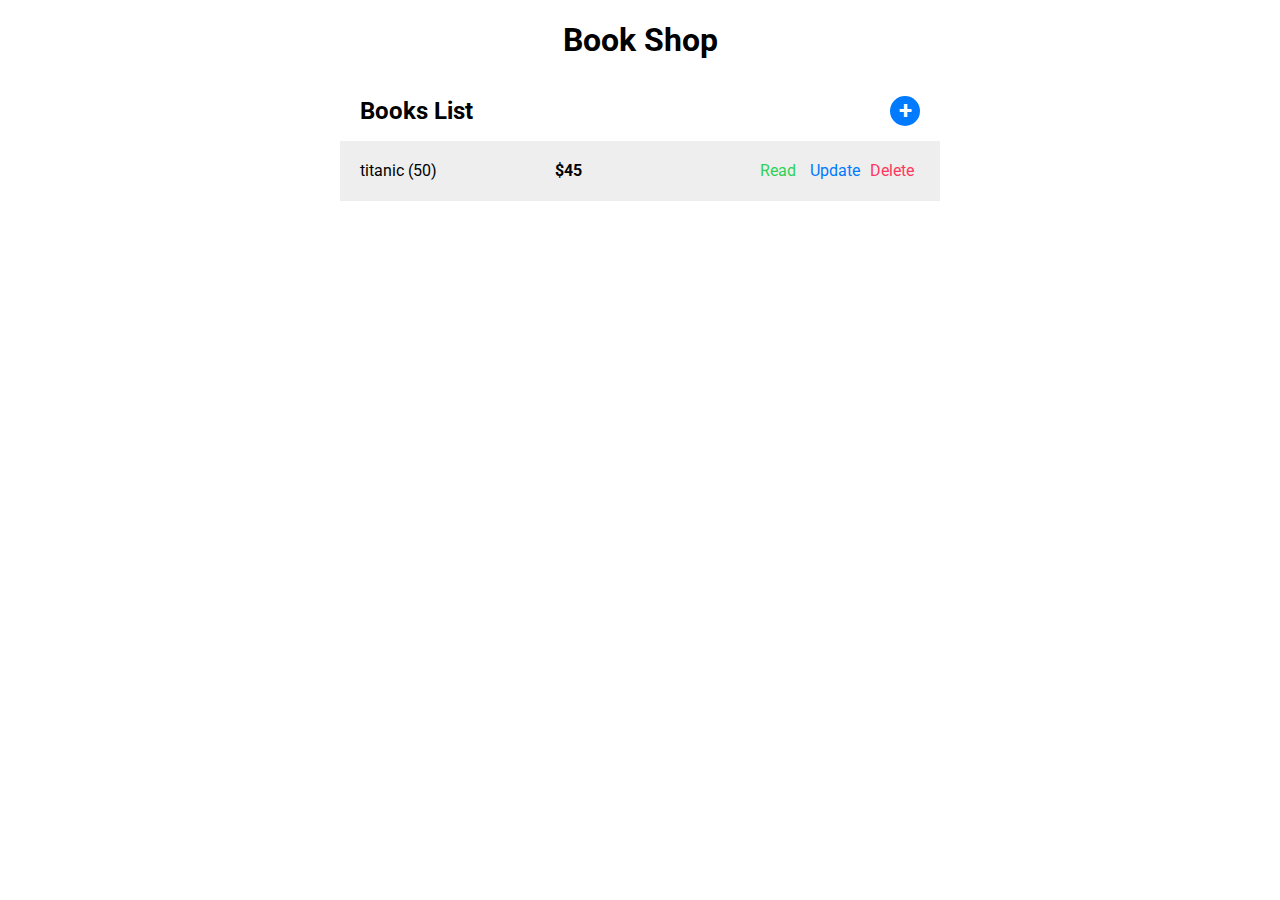
==== index.HTML @ 691c0068 "upload book - shop files" ====
<!DOCTYPE html>
<html lang="en">
<head>
  <meta charset="UTF-8">
  <meta name="viewport" content="width=device-width, initial-scale=1.0">
  <link rel="stylesheet" href="css/main.css">
  <link href="https://fonts.googleapis.com/css2?family=Roboto:wght@300&display=swap" rel="stylesheet">
  <link rel="preconnect" href="https://fonts.gstatic.com">
  <title>Book - shop</title>
</head>
<body onload="init()">
  <h1 class="title"> Book Shop </h1>
  <div class="table-container">
    <div class="header-row row">
      Books List
      <div class="create-new-book" onclick="onAddBook()">+</div>
    </div>
    <div class="table-body">

    </div>
  </div>

  <div class="modal-overlay">
    <div class="modal">
      <!-- <img src="" -->
      <div class="close-modal" onclick="closeModal()">❌</div>
      <h2></h2>
      <div class="rate-count">rating:</div>
      <button class="minus-button rate-button" value="-" onclick="onClickRate(this)"> - </button>
      <button class="plus-button rate-button" value="+" onclick="onClickRate(this)"> + </button>
      <p class="summery"></p>
      <h4></h4>
      <div class="rate">
      </div>
    </div>
  </div>
  <script src="js/util-service.js"></script>
  <script src="js/storage-service.js"></script>
  <script src="js/book-service.js"></script>
  <script src="js/book-controller.js"></script>
</body>
</html>
---- css/main.css ----
*{
  box-sizing: border-box;
}

body {
  font-family: 'Roboto', sans-serif;
}

.title{
  text-align: center;
}

/* table{
  text-align: center;
  margin: 100px auto;
  width: 400px;
} */

/* .books-table {
  border: 1px solid black;
} */

/* .header-row {
  /* background-color: red; */
  /* height: 100px; */
  /* font-weight: bold;
  border-bottom: 1px solid black;
} */

/* .books-table td {
  /* border: 1px solid black; */
  /* width: 100px; */
  /* padding: 0;
  margin: 0; */
/* } */ *

.table-container {
  width: 600px;
  margin: auto;
}

.table-container .row {
  display: flex;
  height: 60px;
  padding: 0 20px;
}

.table-container .row.book-row {
  transition: transform 0.15s ease-in-out;

  /* cursor: pointer; */
}

.table-container .row.book-row .actions {
  display: flex;
  justify-content: space-between;
  width: 170px;
}

.table-container .row.book-row:nth-child(2n) {
  background-color: #fff;
}

.table-container .row.book-row:nth-child(2n+1) {
  background-color: #eee;
}

.table-container .row.book-row:hover {
  transform: scale(1.02) translateY(-5px);
  background-color: #ddd;
}

.table-container .row.header-row {
  align-items: center;
  font-size: 24px;
  font-weight: bold;
  display: flex;
  justify-content: space-between;
}

.table-container .row .cell {
  flex: 1;
  display: flex;
  justify-content: center;
  align-items: center;
}

/* .table-container .header-row div {
  height: 30px;
}

.table-container .header-row div {
  /* text-align: center; */
  /* hei */

.table-container .row .button {
  cursor: pointer;
}

.table-container .row .book-title-cell {
  justify-content: flex-start;
}

.table-container .row .price-cell {
  justify-content: flex-start;
  font-size: 16px;
  font-weight: bold;
}

.table-container .row .delete-button{
  color: rgb(255,55,95);
}

.table-container .row .read-button{
  color: rgb(48,209,88);
}

.table-container .row .update-button{
color: rgb(0,122,255);
}

.create-new-book {
  height: 30px;
  display: flex;
  justify-content: center;
  align-items: center;
  width: 30px;
  background-color: rgb(0,122,255);
  color: white;
  border-radius: 50%;
  transition: transform 0.15s ease-in-out;
}

.create-new-book:hover {
  transform: scale(1.1);
}

.create-new-book:hover{
  cursor: pointer;
}

.summery{
  margin-top: 40px;
  margin-bottom: 80px;
}

.rate-count{
  font-size: 20px;
}

.rate-button{
  width: 30px;
  height: 30px;
  border-radius: 10px;
  border: none;
  margin-bottom: 30px;
  cursor: pointer;
  transition: transform 0.3s;
}

.rate-button:focus{
  outline:none;
}

.rate-button:hover{
  transform: scale(1.2);
}

.plus-button{
  position: absolute;
  right: 85px;
  top: 85px;
}

.minus-button{
  position: absolute;
  left: 85px;
  top: 85px;
}

.modal-overlay {
  position: absolute;
  top: 0;
  left: 0;
  right: 0;
  bottom: 0;
  background-color: rgba(0,0,0,0.5);
  display: flex;
  justify-content: center;
  align-items: center;
  pointer-events: none;
  opacity: 0;
  transition: opacity 0.3s ease-in-out;
}

.modal-overlay.visible {
  opacity: 1;
  pointer-events: all;
}

.modal-overlay .modal {
  padding: 15px;
  /* position: absolute; */
  width: 400px;
  height: 600px;
  /* border: 1px solid black; */
  /* background-color: lightblue; */
  background: white;
  text-align: center;
  position: relative;
  transition: transform 0.6s ease-in-out;
  transform: translateY(20px);
  /* right: 0; */
}

.modal-overlay.visible .modal {
  transform: translateY(0px);
}

.close-modal {
  position: absolute;
  right: 10px;
  top: 10px;
  width: 24px;
  height: 24px;
  cursor: pointer;
}

/* .button{
  transition: transform 0.3s;
  color: black;
  font-size: 18px;
  height: 25px;
  width: 25px;
  text-align: center;
  align-items: center;
  border: none;
  padding: 15px;
  border-radius: 10px;
  background-color: white;
}
.button:hover{
  cursor: pointer;
  transform: scale(1.1);
} */
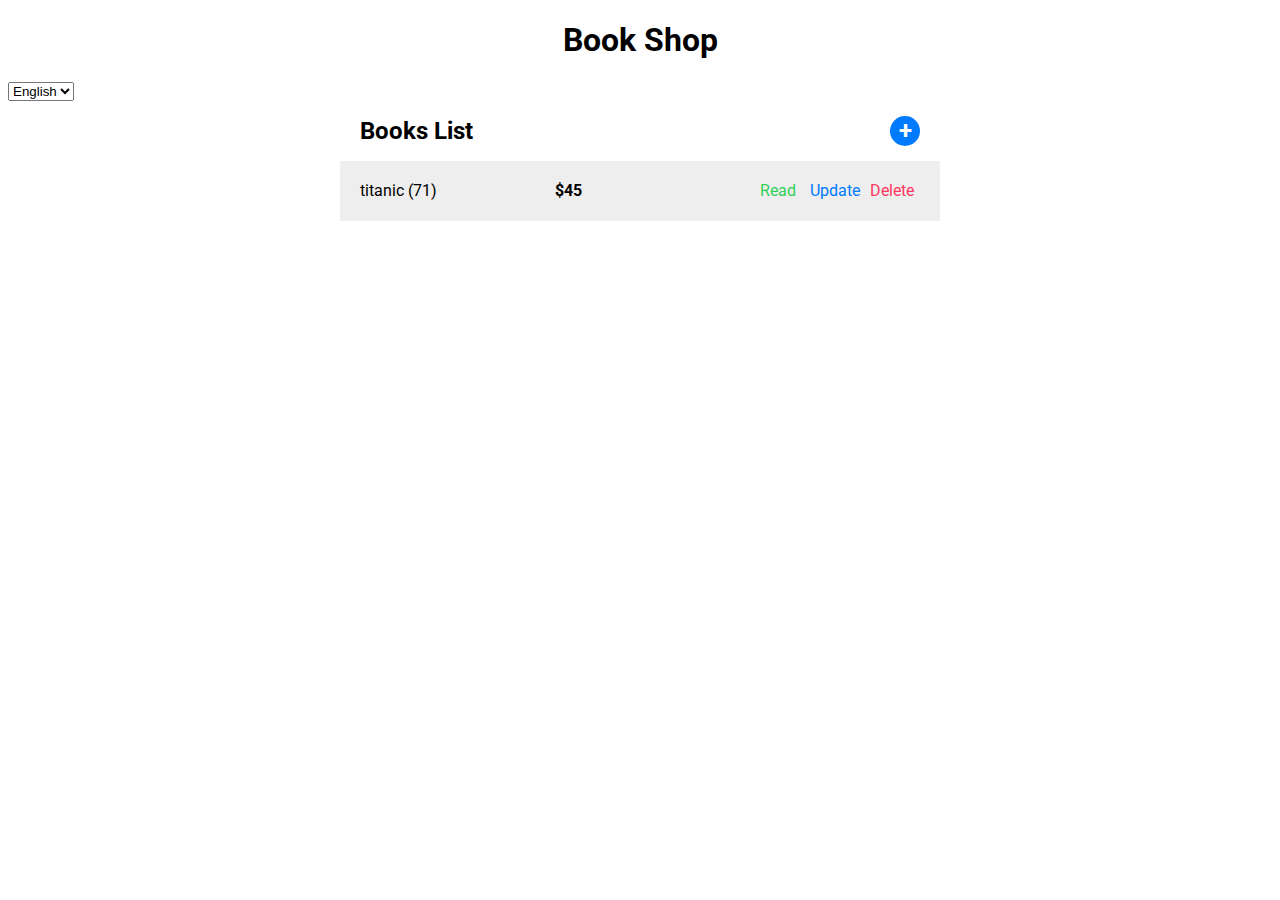
==== commit fd0fbb42: "Create list of items to trans" ====
--- a/index.HTML
+++ b/index.HTML
@@ -9,10 +9,14 @@
   <title>Book - shop</title>
 </head>
 <body onload="init()">
-  <h1 class="title"> Book Shop </h1>
+  <h1 class="title" data-trans="title"> Book Shop </h1>
+   <select onchange="onSetLang(this.value)">
+        <option value="en">English</option>
+        <option value="he">עברית</option>
+    </select>
   <div class="table-container">
     <div class="header-row row">
-      Books List
+      <span data-trans="book-list"> Books List </span>
       <div class="create-new-book" onclick="onAddBook()">+</div>
     </div>
     <div class="table-body">
@@ -25,7 +29,7 @@
       <!-- <img src="" -->
       <div class="close-modal" onclick="closeModal()">❌</div>
       <h2></h2>
-      <div class="rate-count">rating:</div>
+      <div class="rate-count" data-trans="rating">rating:</div>
       <button class="minus-button rate-button" value="-" onclick="onClickRate(this)"> - </button>
       <button class="plus-button rate-button" value="+" onclick="onClickRate(this)"> + </button>
       <p class="summery"></p>
@@ -35,6 +39,7 @@
     </div>
   </div>
   <script src="js/util-service.js"></script>
+  <script src="js/translate-service.js"></script>
   <script src="js/storage-service.js"></script>
   <script src="js/book-service.js"></script>
   <script src="js/book-controller.js"></script>
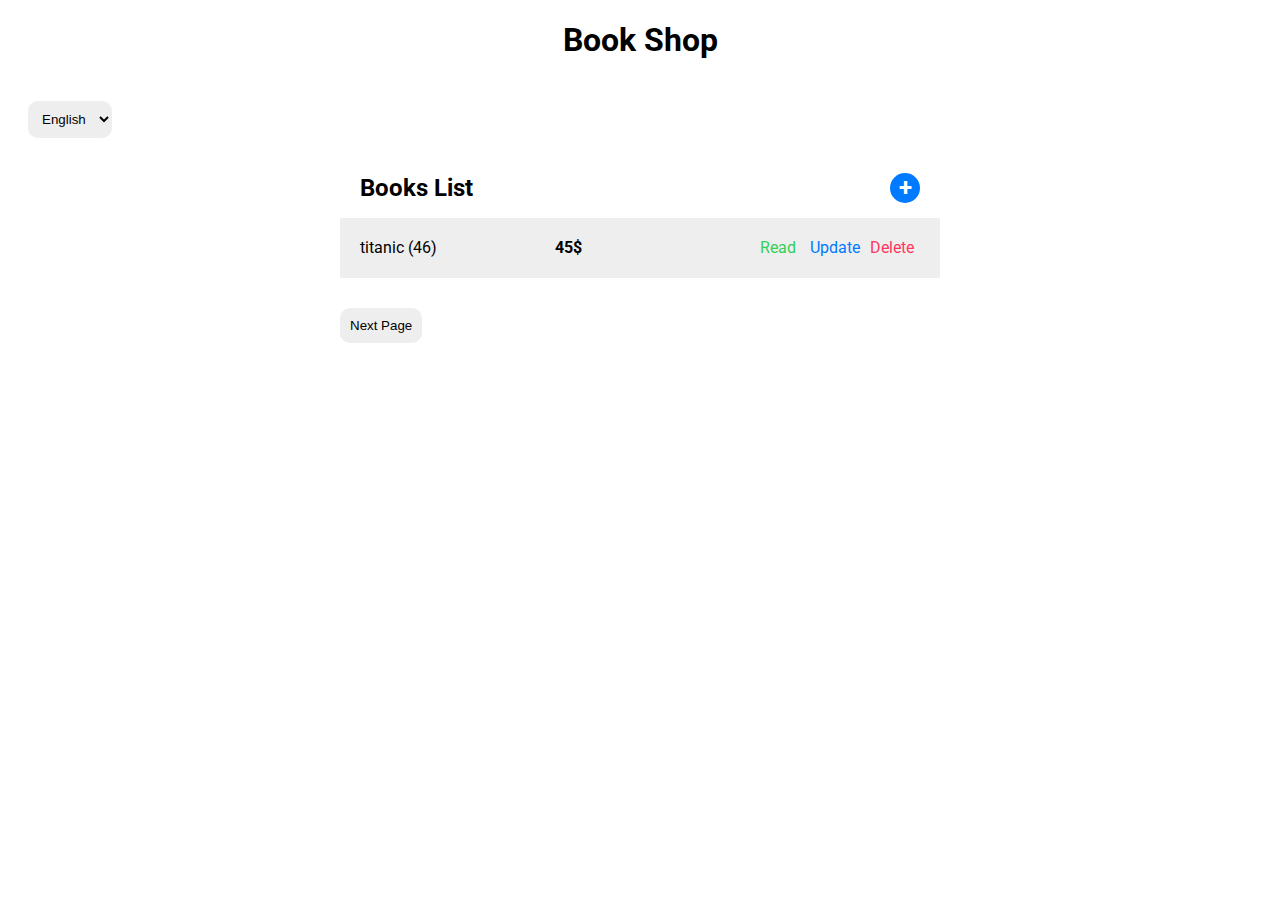
==== commit ac21aa62: "Add page accessible to hebrew and english + add next page button with design" ====
--- a/index.HTML
+++ b/index.HTML
@@ -10,7 +10,7 @@
 </head>
 <body onload="init()">
   <h1 class="title" data-trans="title"> Book Shop </h1>
-   <select onchange="onSetLang(this.value)">
+   <select class="lang-change" onchange="onSetLang(this.value)">
         <option value="en">English</option>
         <option value="he">עברית</option>
     </select>
@@ -22,6 +22,7 @@
     <div class="table-body">
 
     </div>
+    <button class="next-page" data-trans="next-page" onclick="onNextPage()">Next Page</button>
   </div>
 
   <div class="modal-overlay">
--- a/css/main.css
+++ b/css/main.css
@@ -6,33 +6,52 @@
   font-family: 'Roboto', sans-serif;
 }
 
+.rtl{
+  direction: rtl;
+}
+
 .title{
   text-align: center;
 }
 
-/* table{
-  text-align: center;
-  margin: 100px auto;
-  width: 400px;
-} */
-
-/* .books-table {
-  border: 1px solid black;
-} */
-
-/* .header-row {
-  /* background-color: red; */
-  /* height: 100px; */
-  /* font-weight: bold;
-  border-bottom: 1px solid black;
-} */
-
-/* .books-table td {
-  /* border: 1px solid black; */
-  /* width: 100px; */
-  /* padding: 0;
-  margin: 0; */
-/* } */ *
+.next-page{
+  margin-top: 30px;
+  border: none;
+  border-radius: 10px;
+  cursor: pointer;
+  padding: 10px;
+  transition: transform 0.3s;
+  background-color: #eee;
+}
+
+.next-page:hover{
+  transform:scale(1.1);
+  background-color: #ddd;
+}
+.next-page:focus{
+  outline: none;
+}
+
+.lang-change{
+  margin-top: 30px;
+  border: none;
+  border-radius: 10px;
+  cursor: pointer;
+  padding: 10px;
+  transition: transform 0.3s;
+  background-color: #eee;
+  margin: 20px;
+}
+
+.lang-change:hover{
+  transform:scale(1.1);
+  background-color: #ddd;
+}
+
+.lang-change:focus{
+  outline: none;
+}
+
 
 .table-container {
   width: 600px;
@@ -85,13 +104,6 @@
   align-items: center;
 }
 
-/* .table-container .header-row div {
-  height: 30px;
-}
-
-.table-container .header-row div {
-  /* text-align: center; */
-  /* hei */
 
 .table-container .row .button {
   cursor: pointer;
